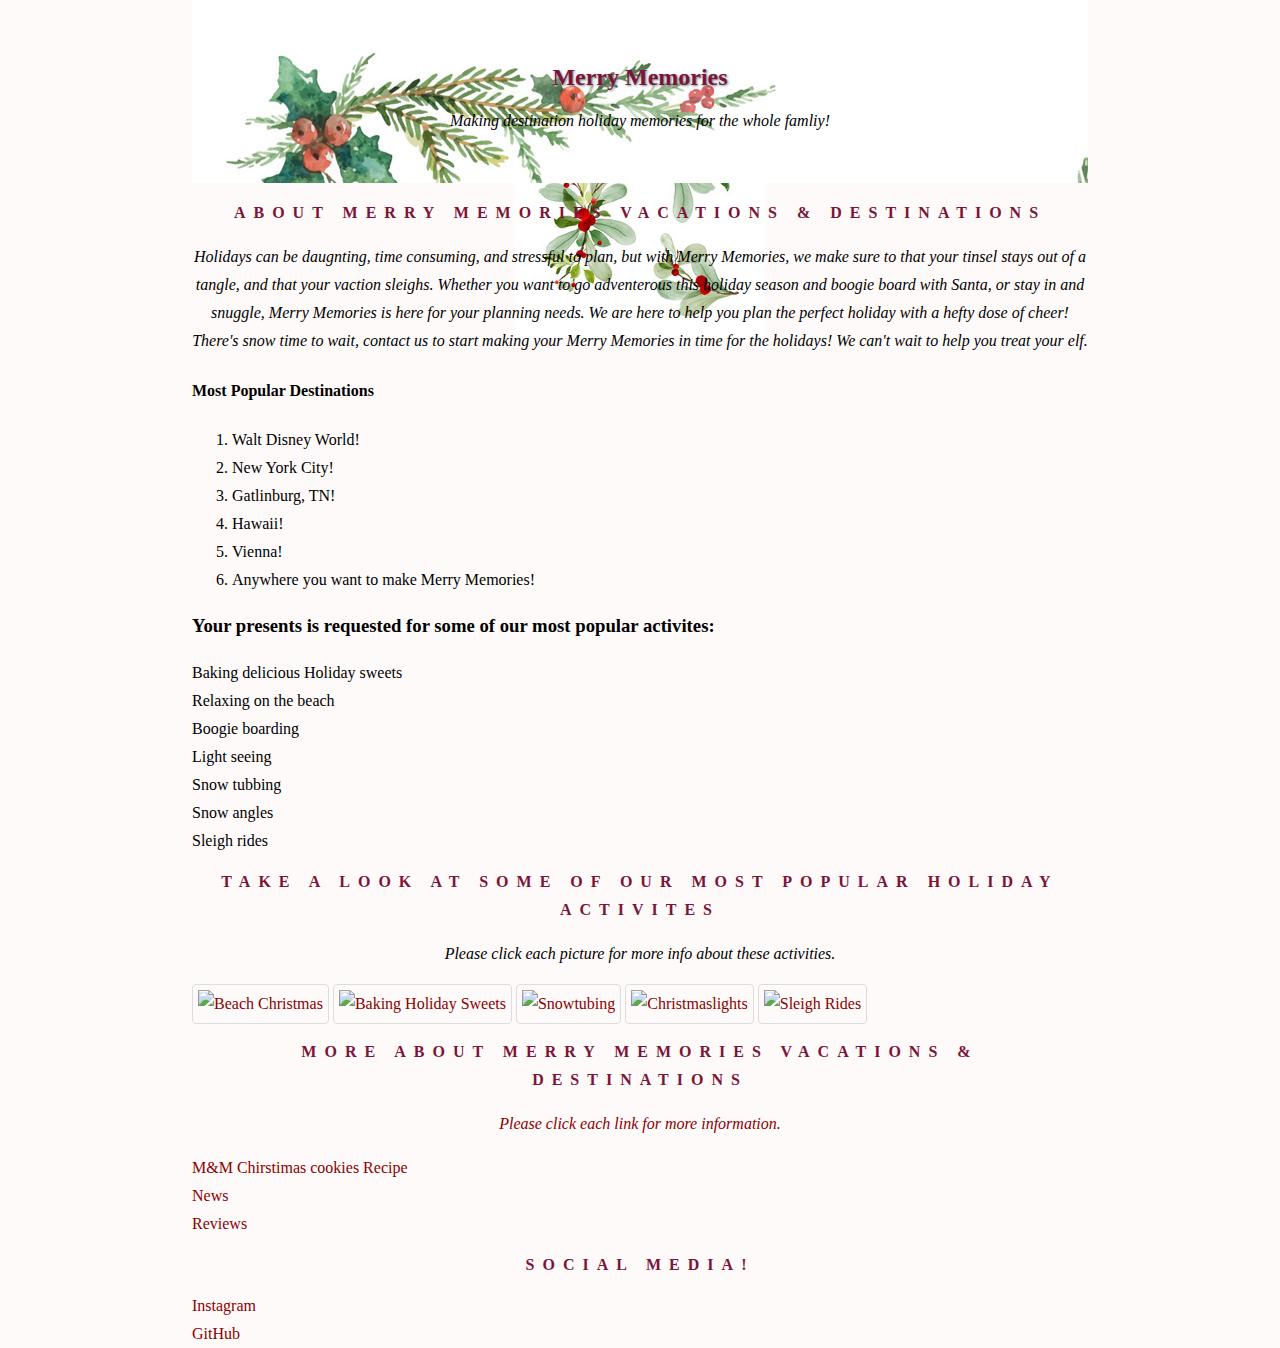
==== index.html @ 3d37de13 "Update index.html" ====
<!DOCTYPE html >
<html>

<head>
<meta charset="utf-8">
<title>Merry Memories Vacations & Destinations</title>
<link href='http://fonts.googleapis.com/css?family=Marko+One' rel='stylesheet' type='text/css'>
<link rel="stylesheet" href="stylesheet.css" > 
</head>

<body>

<header>
<h1>Merry Memories</h1>

<div id="info">
<p>Making destination holiday memories for the whole famliy!<br>
</div>
</header>

<body>
<h1>

<h2>About Merry Memories Vacations & Destinations</h2>

<p>Holidays can be daugnting, time consuming, and stressful to plan, but with Merry Memories, we make sure to that your tinsel stays out of a tangle, and that your vaction sleighs. Whether you want to go adventerous this holiday season and boogie board with Santa, or stay in and snuggle, Merry Memories is here for your planning needs. We are here to help you plan the perfect holiday with a hefty dose of cheer! There's snow time to wait, contact us to start making your Merry Memories in time for the holidays! We can't wait to help you treat your elf. </p>

<h4>Most Popular Destinations</h4>

<ol>
  <li>Walt Disney World!</li>
  <li>New York City!</li>
  <li>Gatlinburg, TN!</li>
  <li>Hawaii!</li>
  <li>Vienna!</li>
  <li>Anywhere you want to make Merry Memories!</li>
</ol>

<h3><b>Your presents is requested for some of our most popular activites:</b></h3>

<ul>
  <li>Baking delicious Holiday sweets</li>
  <li>Relaxing on the beach</li>
  <li>Boogie boarding</li>
  <li>Light seeing</li>
  <li>Snow tubbing</li>
  <li>Snow angles</li>
  <li>Sleigh rides</li>
</ul>


<section class="Past Creations">
<div class="content-wrap">
<h2>Take a look at some of our most popular holiday activites</h2>
<p>Please click each picture for more info about these activities.</p>
 <style>
img {
  border: 1px solid #ddd; /* Green border */
  border-radius: 4px;  /* Rounded border */
  padding: 5px; /* Some padding */
  width: 150px; /* Set a small width */
}

/* Add a hover effect (dark green shadow) */
img:hover {
  box-shadow: 0 0 2px 1px rgba(0, 140, 186, 0.5);
}
</style>
<body>


<a class="thumbnail" href="beachxmas.html"> <img src="beachxmas.jpeg" alt="Beach Christmas" width="200">

<a class="thumbnail" href="bakingcookies.html"> <img src="mmxmascookies.png" alt="Baking Holiday Sweets" width="200">

<a class="thumbnail" href="snowtubing.html"> <img src="snowtubing.png" alt="Snowtubing" width="200">

<a class="thumbnail" href="xmaslights.html"> <img src="xmaslights.png" alt="Christmaslights" width="200">

<a class="thumbnail" href="sleighrides.html"> <img src="sleighrides.png" alt="Sleigh Rides" width="200">
 
 
<section class="More Info">
<div class="content-wrap">
<h2>More About Merry Memories Vacations & Destinations</h2>
<p>Please click each link for more information.</p>

<ul>

  <li><a href="mmchristmascookies.html">M&M Chirstimas cookies Recipe</a></li>

  <li><a href="news.html">News</a></li>

  <li><a href="reviews.html">Reviews</a></li>
</ul>

<section class="More Info">
<div class="content-wrap">
<h2>Social Media!</h2>

<ul>
  <li><a href="https://www.instagram.com/vintage.visions_gal/">Instagram</a></li>
  <li><a href="https://github.com/ecernugel/merrymemoriesvacations">GitHub</a></li>
   <li><a href="https://www.linkedin.com/in/ericacernugel/>Linkedin</a></li>
</ul>

</div>
</section>

</body>

</html>
---- stylesheet.css ----
@charset "UTF-8";
body {
  font-family: Ariel, serif;
  font-size: 100%;
  line-height: 175%;
  margin: 0 15% 0;
  background: #FFFAFA url(mmimages/hollygroup.jpg) no-repeat center 100px fixed;
}
header {
  margin-top: 0;
  padding: 3em 1em 2em 1em;
  text-align: center;
  background: url(mmimages/hollyberryframe.jpeg) center top repeat-x 100px;
  background: 
    url(mmimages/hollyberryframe.jpeg) left top repeat-y,
    url(mmimages/hollyberryframe.jpeg) right top repeat-y,
    url(mmimages/hollyberryframe.jpeg) 90% bottom no-repeat;
  background-color: rgba(139,0,0,.5);
}

a {
  text-decoration: none;
}
a:link {
  color: #8B0000;
}
a:visited {
  color: #2E8B57;
}
a:focus, a:hover {
  color: #3CB371;
  background-color: #fff;
}
a:active {
  color: #f0f;
  background-color: #fff;
}


h1 {
  font: bold 1.5em Ariel, serif;
  text-shadow: .05em .05em .1em lightslategray;
  color: #7a1537;
}
h2 {
  font-size: 1em;
  text-transform: uppercase;
  letter-spacing: .5em;
  text-align: center;
  color: #7a1537;
}
dt {
  font-weight: bold;
}
strong {
  font-style: italic;
}
ul {
  list-style-type: none;
  margin: 0;
  padding: 0;
}
#info p {
  font-style: italic;
}
.price {
  font-family: Ariel, serif;
  font-style: italic;
}
p.warning, sup {
  font-size: small;
}
.label {
  font-weight: bold;
  font-variant: small-caps;
  font-style: normal;
}

h2 + p {
  text-align: center;
  font-style: italic;
}
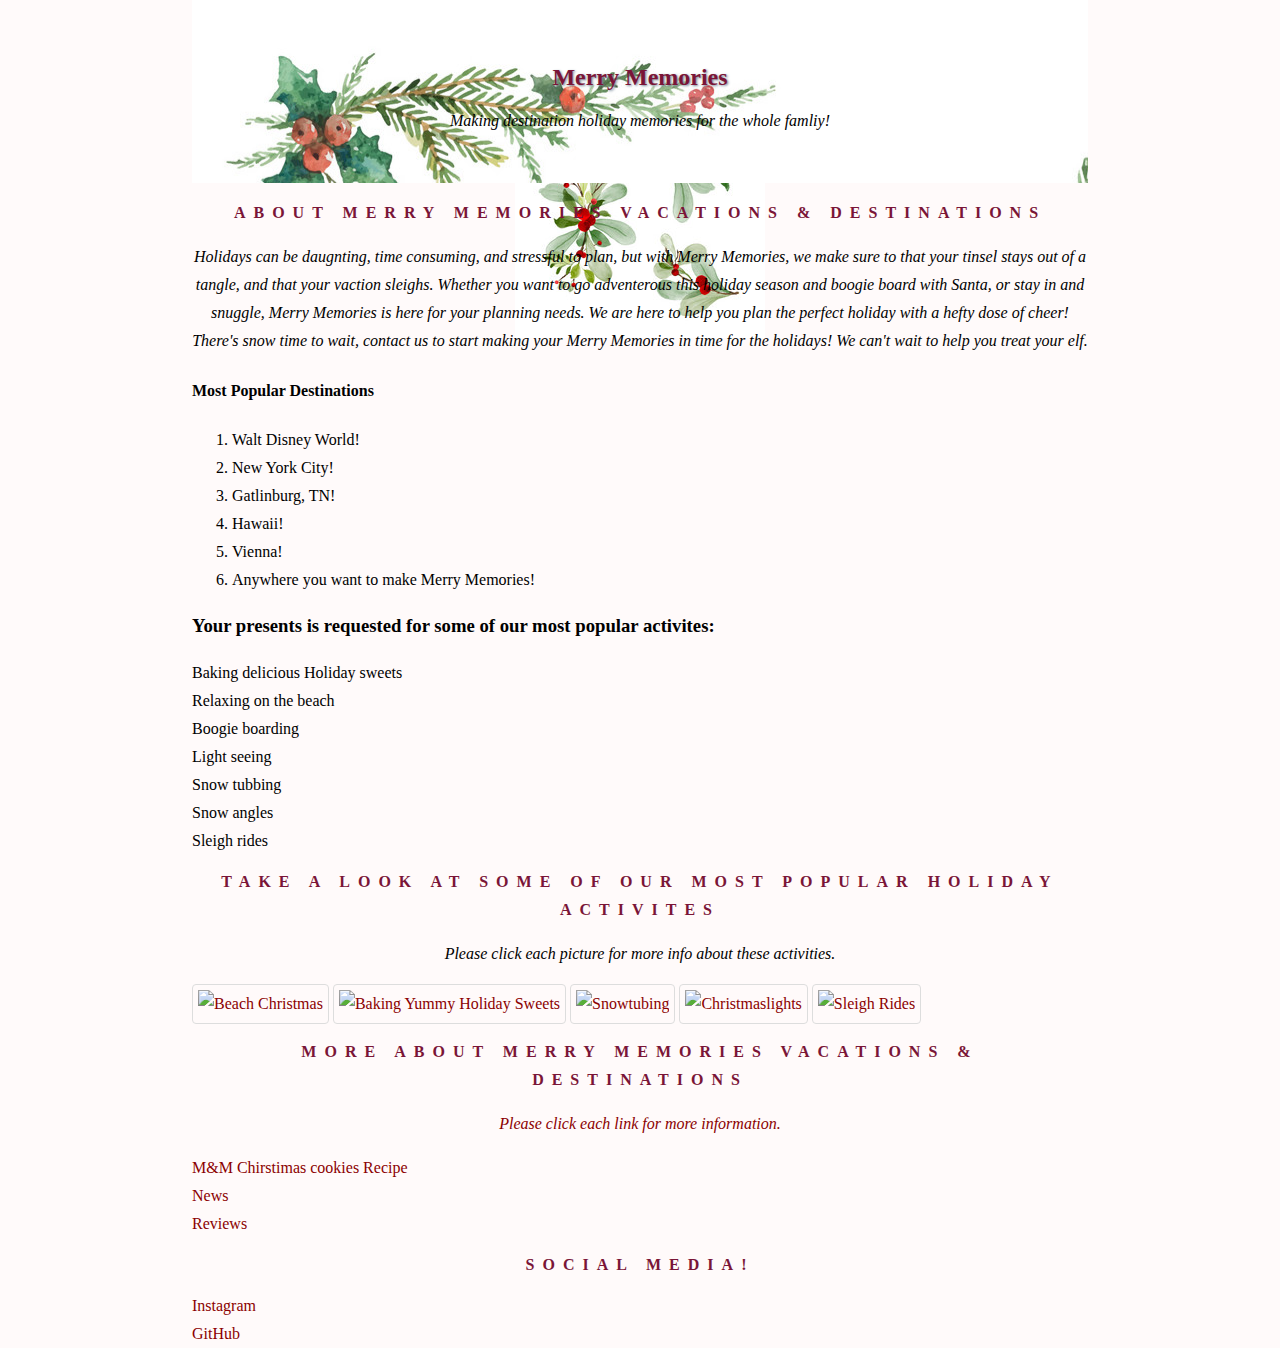
==== commit aaa89076: "Update index.html" ====
--- a/index.html
+++ b/index.html
@@ -71,7 +71,7 @@
 
 <a class="thumbnail" href="beachxmas.html"> <img src="beachxmas.jpeg" alt="Beach Christmas" width="200">
 
-<a class="thumbnail" href="bakingcookies.html"> <img src="mmxmascookies.png" alt="Baking Holiday Sweets" width="200">
+<a class="thumbnail" href="bakingcookies.html"> <img src="mmxmascookies.png" alt="Baking Yummy Holiday Sweets" width="200">
 
 <a class="thumbnail" href="snowtubing.html"> <img src="snowtubing.png" alt="Snowtubing" width="200">
 
@@ -99,9 +99,9 @@
 <h2>Social Media!</h2>
 
 <ul>
-  <li><a href="https://www.instagram.com/vintage.visions_gal/">Instagram</a></li>
-  <li><a href="https://github.com/ecernugel/merrymemoriesvacations">GitHub</a></li>
-   <li><a href="https://www.linkedin.com/in/ericacernugel/>Linkedin</a></li>
+  <li><a target="_blank" href="https://www.instagram.com/vintage.visions_gal/">Instagram</a></li>
+  <li><a target="_blank" href="https://github.com/ecernugel/merrymemoriesvacations">GitHub</a></li>
+  <li><a target="_blank" href="https://www.linkedin.com/in/ericacernugel/>Linkedin</a></li>
 </ul>
 
 </div>
@@ -111,3 +111,5 @@
 
 </html>
     
+
+   
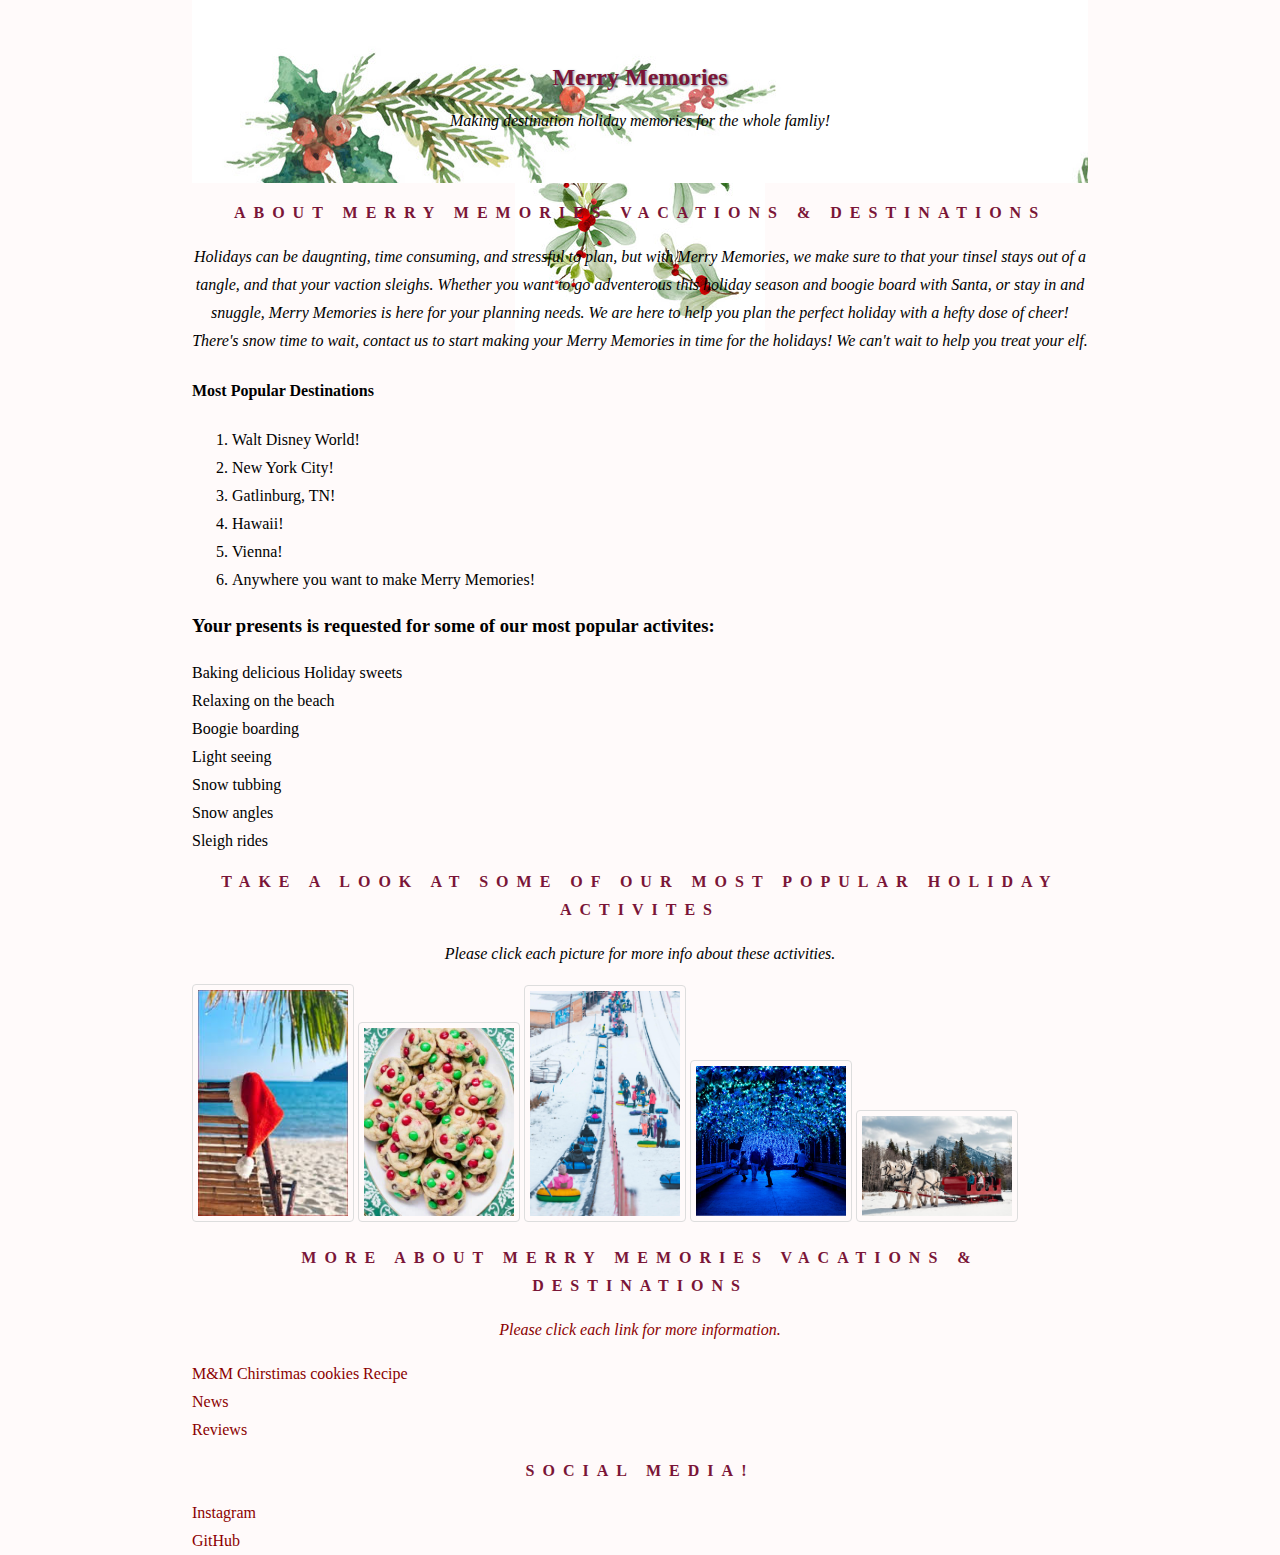
==== commit 332e24f0: "Update index.html" ====
--- a/index.html
+++ b/index.html
@@ -69,15 +69,15 @@
 <body>
 
 
-<a class="thumbnail" href="beachxmas.html"> <img src="beachxmas.jpeg" alt="Beach Christmas" width="200">
+<a class="thumbnail" href="beachxmas.html"> <img src="mmimages/beachxmas.jpeg" alt="Beach Christmas" width="200">
 
-<a class="thumbnail" href="bakingcookies.html"> <img src="mmxmascookies.png" alt="Baking Yummy Holiday Sweets" width="200">
+<a class="thumbnail" href="bakingcookies.html"> <img src="mmimages/mmxmascookies.png" alt="Baking Yummy Holiday Sweets" width="200">
 
-<a class="thumbnail" href="snowtubing.html"> <img src="snowtubing.png" alt="Snowtubing" width="200">
+<a class="thumbnail" href="snowtubing.html"> <img src="mmimages/snowtubing.png" alt="Snowtubing" width="200">
 
-<a class="thumbnail" href="xmaslights.html"> <img src="xmaslights.png" alt="Christmaslights" width="200">
+<a class="thumbnail" href="xmaslights.html"> <img src="mmimages/xmaslights.png" alt="Christmaslights" width="200">
 
-<a class="thumbnail" href="sleighrides.html"> <img src="sleighrides.png" alt="Sleigh Rides" width="200">
+<a class="thumbnail" href="sleighrides.html"> <img src="mmimages/sleighrides.png" alt="Sleigh Rides" width="200">
  
  
 <section class="More Info">
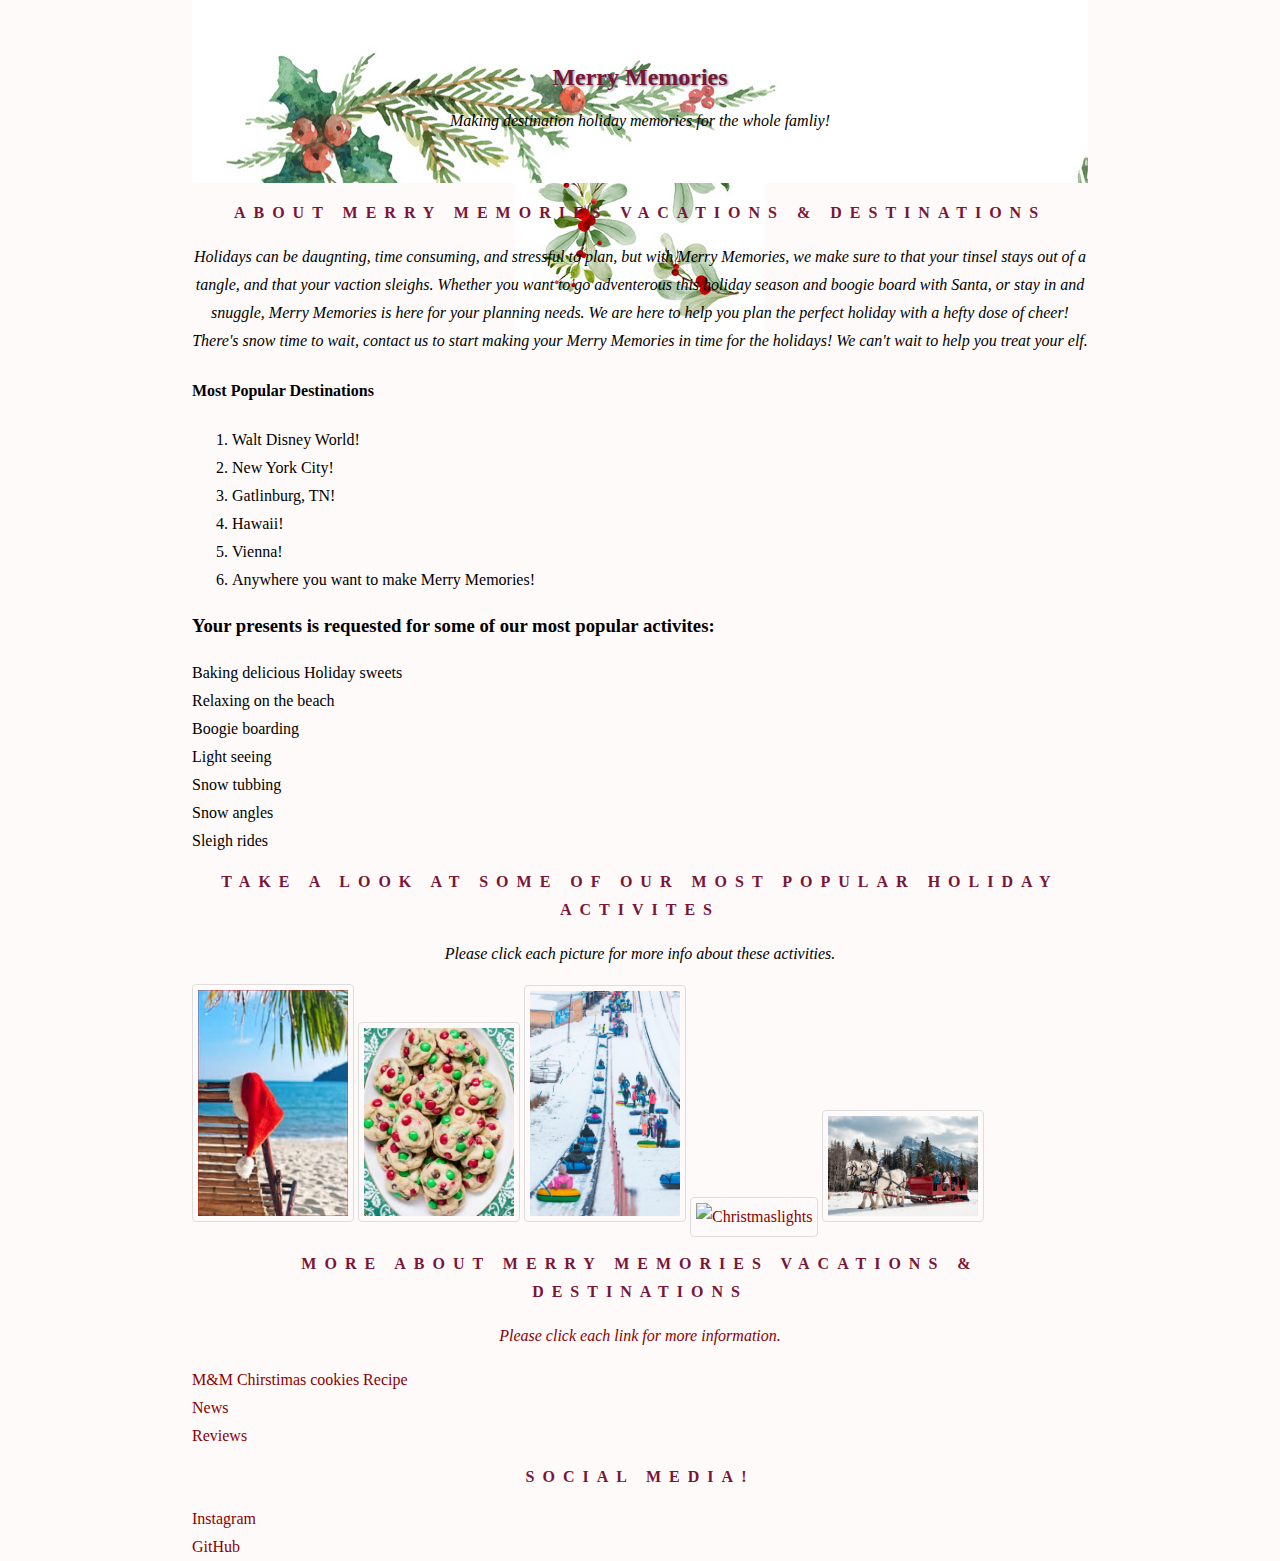
==== commit 30360a45: "Update index.html" ====
--- a/index.html
+++ b/index.html
@@ -71,11 +71,11 @@
 
 <a class="thumbnail" href="beachxmas.html"> <img src="mmimages/beachxmas.jpeg" alt="Beach Christmas" width="200">
 
-<a class="thumbnail" href="bakingcookies.html"> <img src="mmimages/mmxmascookies.png" alt="Baking Yummy Holiday Sweets" width="200">
+<a class="thumbnail" href="bakingcookies.html"> <img src="mmimages/mmxmascookies.png" alt="Baking Holiday Sweets" width="200">
 
 <a class="thumbnail" href="snowtubing.html"> <img src="mmimages/snowtubing.png" alt="Snowtubing" width="200">
 
-<a class="thumbnail" href="xmaslights.html"> <img src="mmimages/xmaslights.png" alt="Christmaslights" width="200">
+<a class="thumbnail" href="xmaslights.html"> <img src="mmimages_xmaslights.png" alt="Christmaslights" width="200">
 
 <a class="thumbnail" href="sleighrides.html"> <img src="mmimages/sleighrides.png" alt="Sleigh Rides" width="200">
  
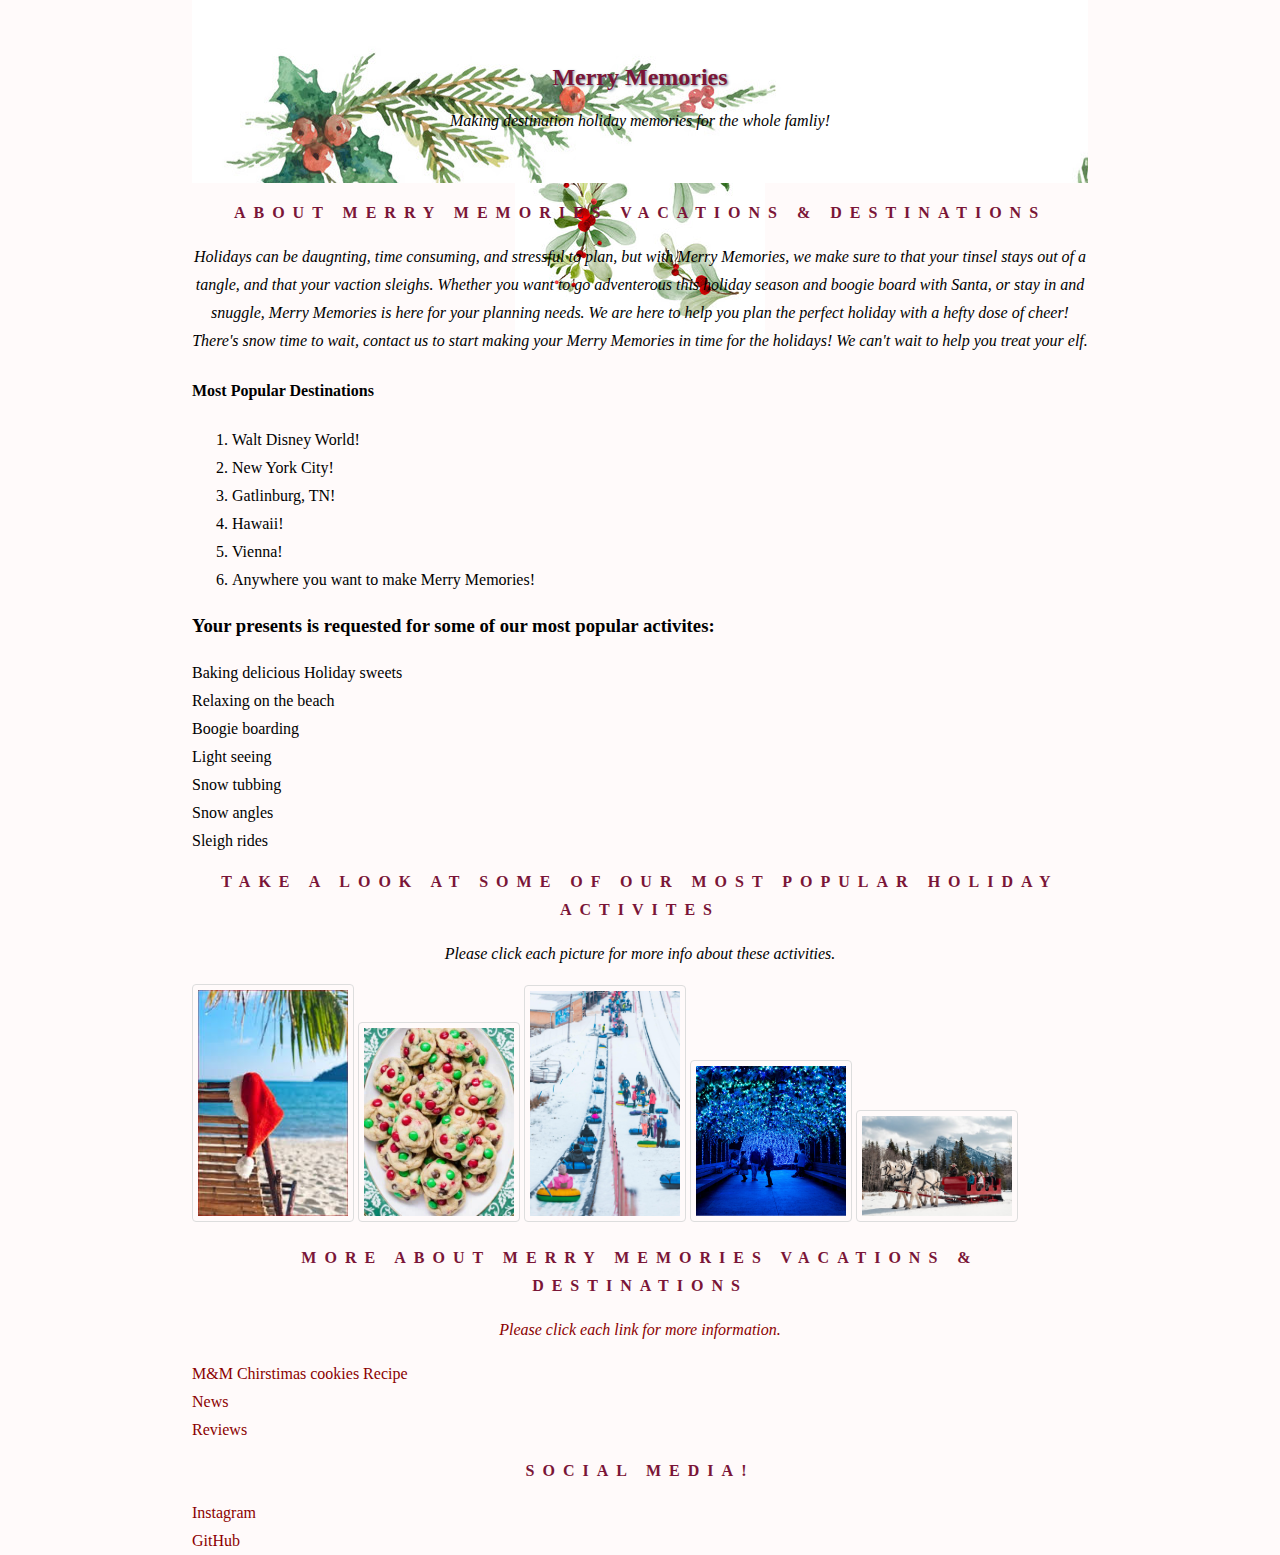
==== commit b1fc8d39: "Update index.html" ====
--- a/index.html
+++ b/index.html
@@ -49,7 +49,7 @@
 </ul>
 
 
-<section class="Past Creations">
+<section class="More Info">
 <div class="content-wrap">
 <h2>Take a look at some of our most popular holiday activites</h2>
 <p>Please click each picture for more info about these activities.</p>
@@ -75,7 +75,7 @@
 
 <a class="thumbnail" href="snowtubing.html"> <img src="mmimages/snowtubing.png" alt="Snowtubing" width="200">
 
-<a class="thumbnail" href="xmaslights.html"> <img src="mmimages_xmaslights.png" alt="Christmaslights" width="200">
+<a class="thumbnail" href="xmaslights.html"> <img src="mmimages/xmaslights.png" alt="Christmaslights" width="200">
 
 <a class="thumbnail" href="sleighrides.html"> <img src="mmimages/sleighrides.png" alt="Sleigh Rides" width="200">
  
@@ -85,8 +85,8 @@
 <h2>More About Merry Memories Vacations & Destinations</h2>
 <p>Please click each link for more information.</p>
 
+ 
 <ul>
-
   <li><a href="mmchristmascookies.html">M&M Chirstimas cookies Recipe</a></li>
 
   <li><a href="news.html">News</a></li>
@@ -94,7 +94,7 @@
   <li><a href="reviews.html">Reviews</a></li>
 </ul>
 
-<section class="More Info">
+<section class="Reach Out">
 <div class="content-wrap">
 <h2>Social Media!</h2>
 
